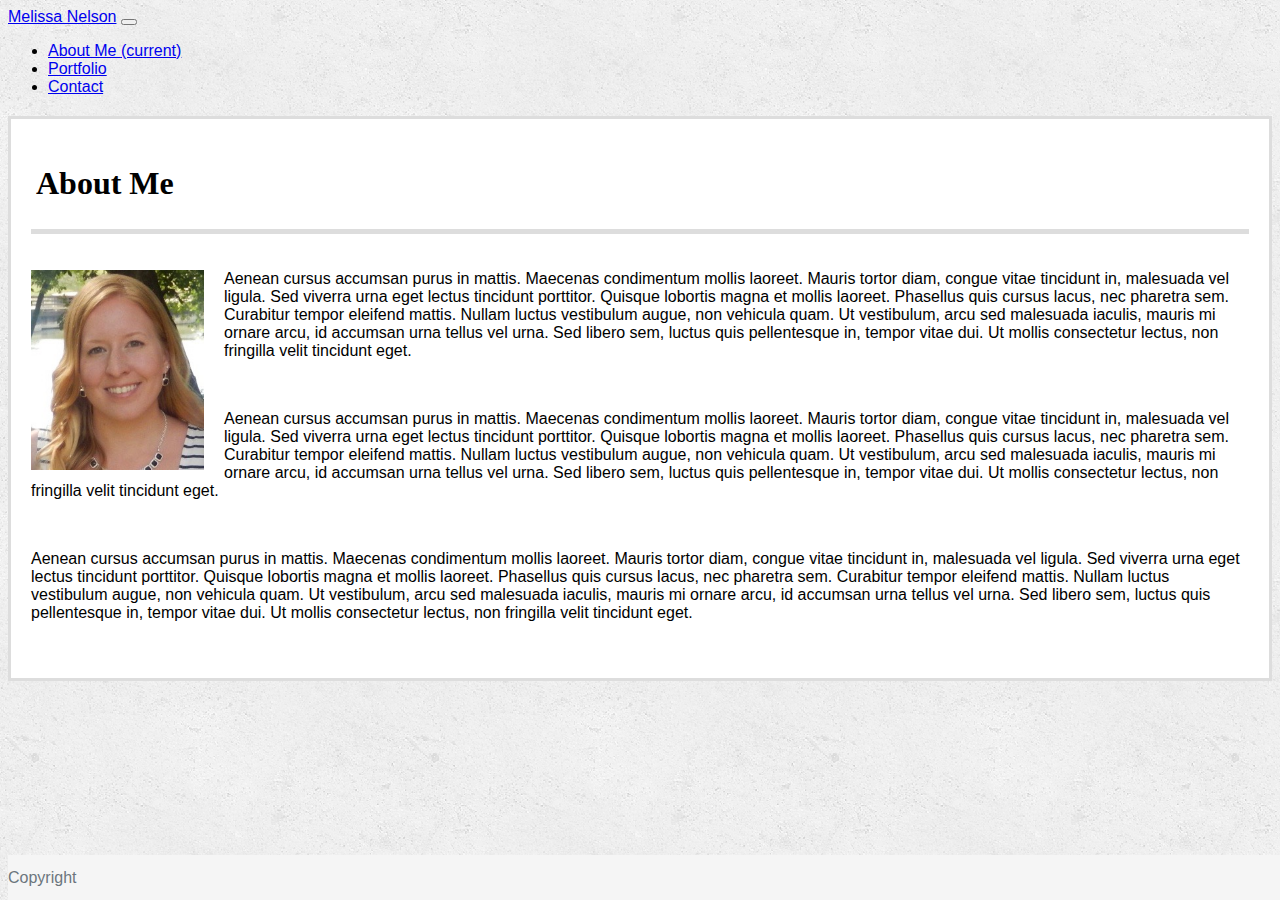
==== index.html @ de98353d "basic layout and design complete" ====
<!DOCTYPE html>
<html>
<head>
    <meta charset="utf-8" />
    <meta http-equiv="X-UA-Compatible" content="IE=edge">
    <title>Melissa Nelson About Me</title>
    <meta name="viewport" content="width=device-width, initial-scale=1">
    <link rel="stylesheet" type="text/css" media="screen" href="assets/css/style.css" />
    <script src="main.js"></script>
    <link rel="stylesheet" href="https://stackpath.bootstrapcdn.com/bootstrap/4.1.3/css/bootstrap.min.css" integrity="sha384-MCw98/SFnGE8fJT3GXwEOngsV7Zt27NXFoaoApmYm81iuXoPkFOJwJ8ERdknLPMO" crossorigin="anonymous">
</head>
<body>

    <nav class="navbar navbar-expand-lg navbar-dark bg-dark">
        <a class="navbar-brand" href="#">Melissa Nelson</a>
        <button class="navbar-toggler" type="button" data-toggle="collapse" data-target="#navbarNav" aria-controls="navbarNav" aria-expanded="false" aria-label="Toggle navigation">
            <span class="navbar-toggler-icon"></span>
        </button>
        <div class="collapse navbar-collapse" id="navbarNav">
            <ul class="navbar-nav">
            <li class="nav-item active">
                <a class="nav-link" href="index.html">About Me <span class="sr-only">(current)</span></a>
            </li>
            <li class="nav-item">
                <a class="nav-link" href="portfolio.html">Portfolio</a>
            </li>
            <li class="nav-item">
                <a class="nav-link" href="contact.html">Contact</a>
            </li>
            <!-- <li class="nav-item"> -->
                <!-- <a class="nav-link disabled" href="#">Disabled</a> -->
            <!-- </li> -->
            </ul>
        </div>
    </nav>


    <div class="container-fluid">

        <div class="row mainBody">

            <div class="col-md-1">
            </div>

            <div class="col-md-10 mainContent">

                <div class="row mainTitle">
                    <div class="col-md-12">
                        <h1>About Me</h1>
                    </div>
                </div>

                <div class="row mainInfo">
                    <div class="col-md-12">
                        <img class="img-fluid" id="Melissa" src="assets/images/IMG_1812.jpg" alt="Melissa Nelson">
                        <p>Aenean cursus accumsan purus in mattis. Maecenas condimentum mollis laoreet. Mauris tortor diam, congue vitae tincidunt in, malesuada vel ligula. Sed viverra urna eget lectus tincidunt porttitor. Quisque lobortis magna et mollis laoreet. Phasellus quis cursus lacus, nec pharetra sem. Curabitur tempor eleifend mattis. Nullam luctus vestibulum augue, non vehicula quam. Ut vestibulum, arcu sed malesuada iaculis, mauris mi ornare arcu, id accumsan urna tellus vel urna. Sed libero sem, luctus quis pellentesque in, tempor vitae dui. Ut mollis consectetur lectus, non fringilla velit tincidunt eget.</p>
                        <br>
                        <p>Aenean cursus accumsan purus in mattis. Maecenas condimentum mollis laoreet. Mauris tortor diam, congue vitae tincidunt in, malesuada vel ligula. Sed viverra urna eget lectus tincidunt porttitor. Quisque lobortis magna et mollis laoreet. Phasellus quis cursus lacus, nec pharetra sem. Curabitur tempor eleifend mattis. Nullam luctus vestibulum augue, non vehicula quam. Ut vestibulum, arcu sed malesuada iaculis, mauris mi ornare arcu, id accumsan urna tellus vel urna. Sed libero sem, luctus quis pellentesque in, tempor vitae dui. Ut mollis consectetur lectus, non fringilla velit tincidunt eget.</p>
                        <br>
                        <p>Aenean cursus accumsan purus in mattis. Maecenas condimentum mollis laoreet. Mauris tortor diam, congue vitae tincidunt in, malesuada vel ligula. Sed viverra urna eget lectus tincidunt porttitor. Quisque lobortis magna et mollis laoreet. Phasellus quis cursus lacus, nec pharetra sem. Curabitur tempor eleifend mattis. Nullam luctus vestibulum augue, non vehicula quam. Ut vestibulum, arcu sed malesuada iaculis, mauris mi ornare arcu, id accumsan urna tellus vel urna. Sed libero sem, luctus quis pellentesque in, tempor vitae dui. Ut mollis consectetur lectus, non fringilla velit tincidunt eget.</p>
                    </div>
                </div>

            </div>
            <div class="col-md-1">
            </div>

        </div>
        
    </div>

    <footer class="footer">
        <div class="container">
            <span class="text-muted">Copyright</span>
        </div>
    </footer>


    <script src="https://code.jquery.com/jquery-3.3.1.slim.min.js" integrity="sha384-q8i/X+965DzO0rT7abK41JStQIAqVgRVzpbzo5smXKp4YfRvH+8abtTE1Pi6jizo" crossorigin="anonymous"></script>
    <script src="https://cdnjs.cloudflare.com/ajax/libs/popper.js/1.14.3/umd/popper.min.js" integrity="sha384-ZMP7rVo3mIykV+2+9J3UJ46jBk0WLaUAdn689aCwoqbBJiSnjAK/l8WvCWPIPm49" crossorigin="anonymous"></script>
    <script src="https://stackpath.bootstrapcdn.com/bootstrap/4.1.3/js/bootstrap.min.js" integrity="sha384-ChfqqxuZUCnJSK3+MXmPNIyE6ZbWh2IMqE241rYiqJxyMiZ6OW/JmZQ5stwEULTy" crossorigin="anonymous"></script>
</body>
</html>
---- assets/css/style.css ----
body {
    background-image: url("../images/concrete_seamless.png");
    font-family: 'Arial', 'Helvetica Neue', Helvetica, sans-serif;
}

h1, h2, h4 {
    font-family: 'Georgia', Times, 'Times New Roman', serif;
}

.mainBody {
    margin-top: 20px;
    margin-bottom: 60px;
}

.mainContent {
    background-color: #ffffff;
    border-color: #dddddd;
    border-style: solid;
    border-width: 3px;
    padding: 20px;
}

.mainTitle {
    border-style: solid;
    border-width: 0 0 5px 0;
    border-color: #dddddd;
    padding: 5px;
}

.mainInfo {
    padding: 20px 0px;
}

#Melissa {
    height: 200px;
    width: 173px;
    margin-right: 20px;
    float: left;
}

.portfolioImg {
    display: block;
    margin-left: auto;
    margin-right: auto;
    margin-top: 10px;
}

h4.imageText {
    padding-top:10px;
    text-align: center;
}

.codeLink {
    text-align: center;

}

#exampleInputMessage {
    height: 200px;
}

.footer {
    position: fixed;
    bottom: 0;
    width: 100%;
    height: 45px;
    line-height: 45px;
    background-color: #f5f5f5;
}

.text-muted {
    color: #6c757d;
}
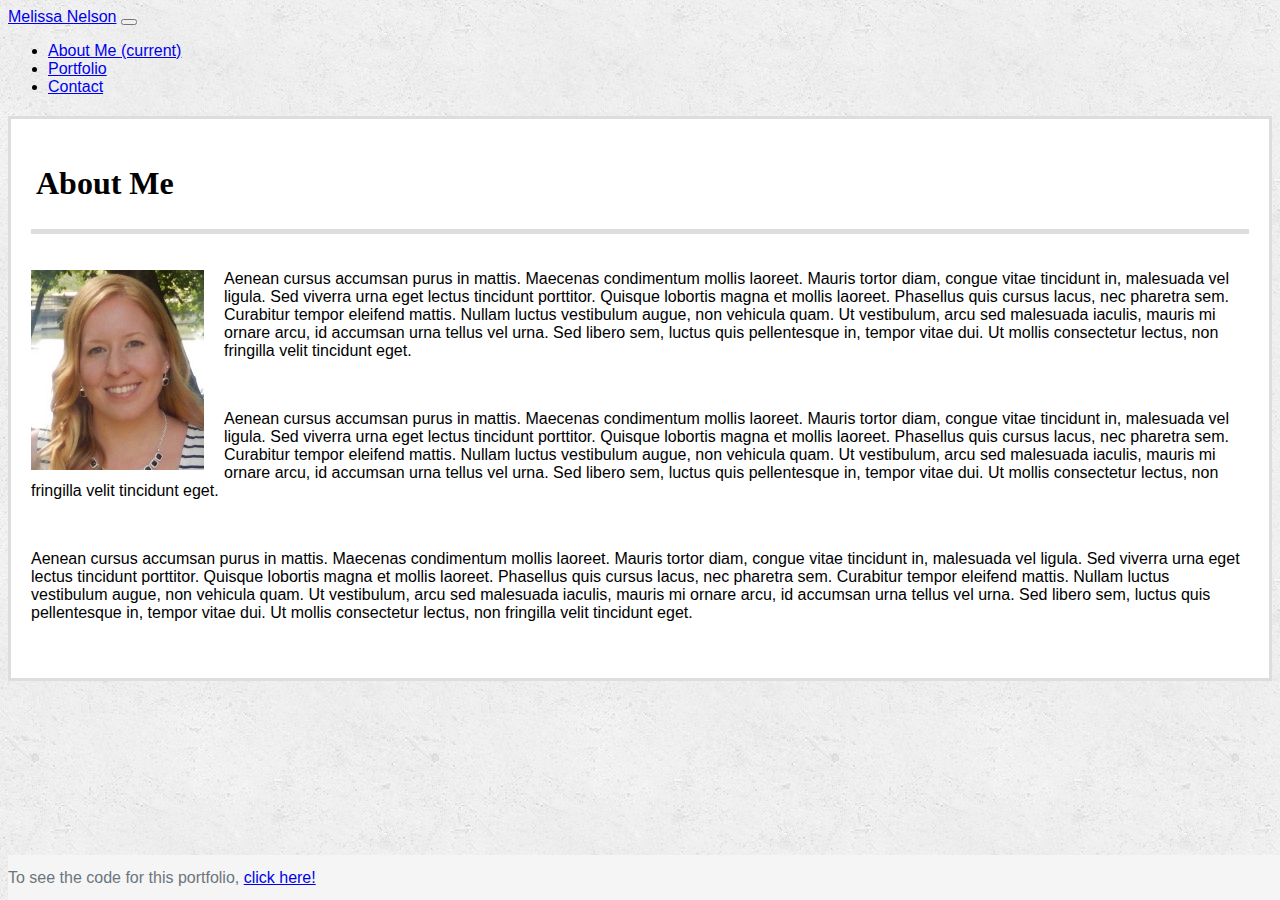
==== commit c0e8f340: "added GitHub Page 1" ====
--- a/index.html
+++ b/index.html
@@ -66,12 +66,12 @@
             </div>
 
         </div>
-        
+
     </div>
 
     <footer class="footer">
         <div class="container">
-            <span class="text-muted">Copyright</span>
+            <span class="text-muted">To see the code for this portfolio, <a href= "https://github.com/mnelson13/Bootstrap-Portfolio" target= "_blank">click here!</a></span>
         </div>
     </footer>
 
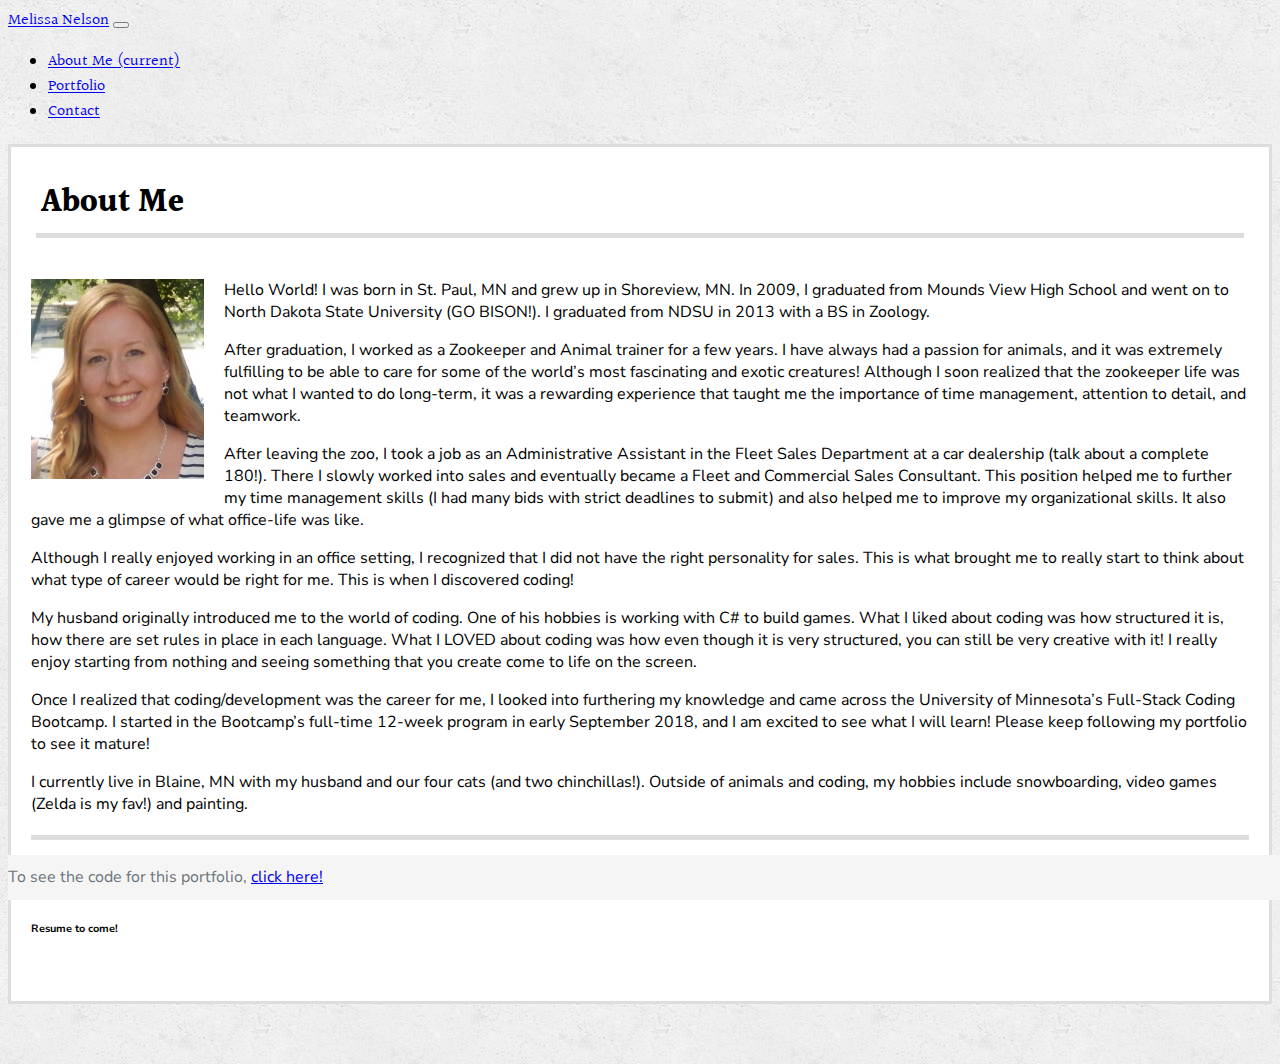
==== commit 305147e1: "added some styling, more contact info, and a bio" ====
--- a/index.html
+++ b/index.html
@@ -8,10 +8,11 @@
     <link rel="stylesheet" type="text/css" media="screen" href="assets/css/style.css" />
     <script src="main.js"></script>
     <link rel="stylesheet" href="https://stackpath.bootstrapcdn.com/bootstrap/4.1.3/css/bootstrap.min.css" integrity="sha384-MCw98/SFnGE8fJT3GXwEOngsV7Zt27NXFoaoApmYm81iuXoPkFOJwJ8ERdknLPMO" crossorigin="anonymous">
+    <link href="https://fonts.googleapis.com/css?family=Halant|Nunito+Sans" rel="stylesheet">
 </head>
 <body>
 
-    <nav class="navbar navbar-expand-lg navbar-dark bg-dark">
+    <nav class="navbar navbar-expand-lg navbar-dark bg-dark serif">
         <a class="navbar-brand" href="#">Melissa Nelson</a>
         <button class="navbar-toggler" type="button" data-toggle="collapse" data-target="#navbarNav" aria-controls="navbarNav" aria-expanded="false" aria-label="Toggle navigation">
             <span class="navbar-toggler-icon"></span>
@@ -52,12 +53,26 @@
 
                 <div class="row mainInfo">
                     <div class="col-md-12">
-                        <img class="img-fluid" id="Melissa" src="assets/images/IMG_1812.jpg" alt="Melissa Nelson">
-                        <p>Aenean cursus accumsan purus in mattis. Maecenas condimentum mollis laoreet. Mauris tortor diam, congue vitae tincidunt in, malesuada vel ligula. Sed viverra urna eget lectus tincidunt porttitor. Quisque lobortis magna et mollis laoreet. Phasellus quis cursus lacus, nec pharetra sem. Curabitur tempor eleifend mattis. Nullam luctus vestibulum augue, non vehicula quam. Ut vestibulum, arcu sed malesuada iaculis, mauris mi ornare arcu, id accumsan urna tellus vel urna. Sed libero sem, luctus quis pellentesque in, tempor vitae dui. Ut mollis consectetur lectus, non fringilla velit tincidunt eget.</p>
-                        <br>
-                        <p>Aenean cursus accumsan purus in mattis. Maecenas condimentum mollis laoreet. Mauris tortor diam, congue vitae tincidunt in, malesuada vel ligula. Sed viverra urna eget lectus tincidunt porttitor. Quisque lobortis magna et mollis laoreet. Phasellus quis cursus lacus, nec pharetra sem. Curabitur tempor eleifend mattis. Nullam luctus vestibulum augue, non vehicula quam. Ut vestibulum, arcu sed malesuada iaculis, mauris mi ornare arcu, id accumsan urna tellus vel urna. Sed libero sem, luctus quis pellentesque in, tempor vitae dui. Ut mollis consectetur lectus, non fringilla velit tincidunt eget.</p>
-                        <br>
-                        <p>Aenean cursus accumsan purus in mattis. Maecenas condimentum mollis laoreet. Mauris tortor diam, congue vitae tincidunt in, malesuada vel ligula. Sed viverra urna eget lectus tincidunt porttitor. Quisque lobortis magna et mollis laoreet. Phasellus quis cursus lacus, nec pharetra sem. Curabitur tempor eleifend mattis. Nullam luctus vestibulum augue, non vehicula quam. Ut vestibulum, arcu sed malesuada iaculis, mauris mi ornare arcu, id accumsan urna tellus vel urna. Sed libero sem, luctus quis pellentesque in, tempor vitae dui. Ut mollis consectetur lectus, non fringilla velit tincidunt eget.</p>
+                        <img class="img-fluid img-thumbnail" id="Melissa" src="assets/images/IMG_1812.jpg" alt="Melissa Nelson">
+                        <p>Hello World!  I was born in St. Paul, MN and grew up in Shoreview, MN.  In 2009, I graduated from Mounds View High School and went on to North Dakota State University (GO BISON!).  I graduated from NDSU in 2013 with a BS in Zoology.</p>
+                        
+                        <p>After graduation, I worked as a Zookeeper and Animal trainer for a few years.  I have always had a passion for animals, and it was extremely fulfilling to be able to care for some of the world’s most fascinating and exotic creatures!  Although I soon realized that the zookeeper life was not what I wanted to do long-term, it was a rewarding experience that taught me the importance of time management, attention to detail, and teamwork.</p>
+                        
+                        <p>After leaving the zoo, I took a job as an Administrative Assistant in the Fleet Sales Department at a car dealership (talk about a complete 180!).  There I slowly worked into sales and eventually became a Fleet and Commercial Sales Consultant.  This position helped me to further my time management skills (I had many bids with strict deadlines to submit) and also helped me to improve my organizational skills.  It also gave me a glimpse of what office-life was like.</p>
+                        
+                        <p>Although I really enjoyed working in an office setting, I recognized that I did not have the right personality for sales.  This is what brought me to really start to think about what type of career would be right for me.  This is when I discovered coding!</p>
+                        
+                        <p>My husband originally introduced me to the world of coding.  One of his hobbies is working with C# to build games.  What I liked about coding was how structured it is, how there are set rules in place in each language.  What I LOVED about coding was how even though it is very structured, you can still be very creative with it!  I really enjoy starting from nothing and seeing something that you create come to life on the screen.</p>
+                        
+                        <p>Once I realized that coding/development was the career for me, I looked into furthering my knowledge and came across the University of Minnesota’s Full-Stack Coding Bootcamp.  I started in the Bootcamp’s full-time 12-week program in early September 2018, and I am excited to see what I will learn!  Please keep following my portfolio to see it mature!</p>
+                        
+                        <p>I currently live in Blaine, MN with my husband and our four cats (and two chinchillas!).  Outside of animals and coding, my hobbies include snowboarding, video games (Zelda is my fav!) and painting.</p>
+                    </div>
+                </div>
+
+                <div class="row mainInfo2">
+                    <div class="col-md-12">
+                        <h6>Resume to come!</h6>
                     </div>
                 </div>
 
--- a/assets/css/style.css
+++ b/assets/css/style.css
@@ -1,10 +1,18 @@
 body {
     background-image: url("../images/concrete_seamless.png");
-    font-family: 'Arial', 'Helvetica Neue', Helvetica, sans-serif;
+    font-family: 'Nunito Sans', sans-serif;
+}
+
+.serif {
+    font-family: 'Halant', serif;
 }
 
 h1, h2, h4 {
-    font-family: 'Georgia', Times, 'Times New Roman', serif;
+    font-family: 'Halant', serif;
+}
+
+p {
+    font-family: 'Nunito Sans', sans-serif;
 }
 
 .mainBody {
@@ -20,21 +28,35 @@
     padding: 20px;
 }
 
-.mainTitle {
+.mainTitle h1 {
     border-style: solid;
     border-width: 0 0 5px 0;
     border-color: #dddddd;
     padding: 5px;
+    margin: 5px;
+    font-family: 'Halant', serif;
 }
 
-.mainInfo {
+
+.mainInfo,
+.mainInfo2 {
     padding: 20px 0px;
+    font-family: 'Nunito Sans', sans-serif;
+}
+
+.mainInfo p:last-child {
+    border-style: solid;
+    border-width: 0 0 5px 0;
+    border-color: #dddddd;
+    padding-bottom: 20px;
+   
 }
 
 #Melissa {
     height: 200px;
     width: 173px;
     margin-right: 20px;
+    margin-bottom: 10px;
     float: left;
 }
 
@@ -52,11 +74,6 @@
 
 .codeLink {
     text-align: center;
-
-}
-
-#exampleInputMessage {
-    height: 200px;
 }
 
 .footer {
@@ -70,6 +87,6 @@
 
 .text-muted {
     color: #6c757d;
+    font-family: 'Nunito Sans', sans-serif;
 }
 
-
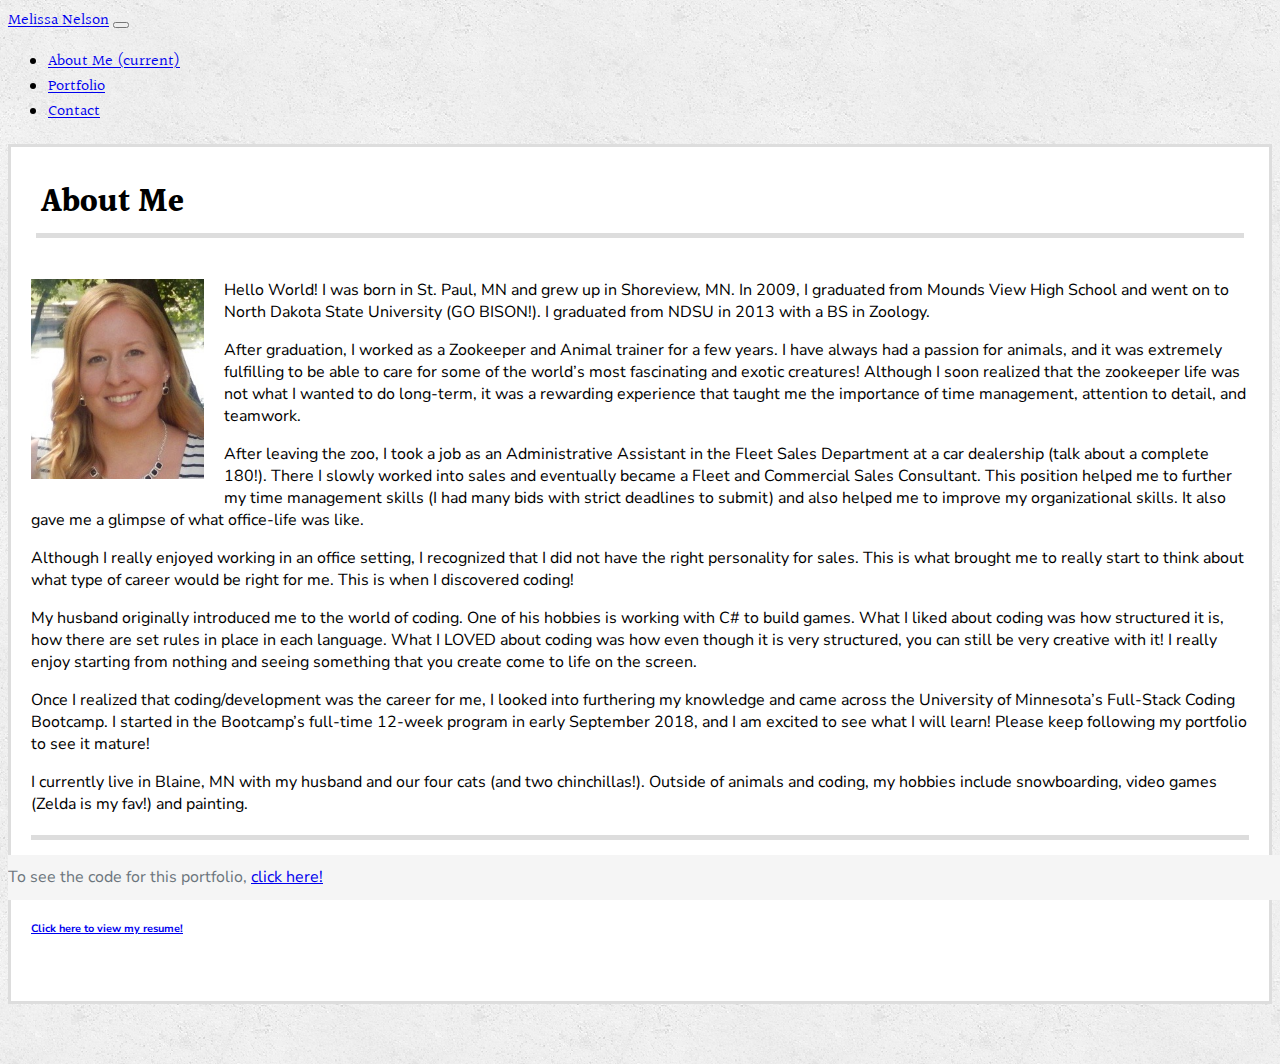
==== commit b3fb438a: "added link to resume" ====
--- a/index.html
+++ b/index.html
@@ -51,7 +51,7 @@
                     </div>
                 </div>
 
-                <div class="row mainInfo">
+                <div class="row mainInfo bio">
                     <div class="col-md-12">
                         <img class="img-fluid img-thumbnail" id="Melissa" src="assets/images/IMG_1812.jpg" alt="Melissa Nelson">
                         <p>Hello World!  I was born in St. Paul, MN and grew up in Shoreview, MN.  In 2009, I graduated from Mounds View High School and went on to North Dakota State University (GO BISON!).  I graduated from NDSU in 2013 with a BS in Zoology.</p>
@@ -72,7 +72,7 @@
 
                 <div class="row mainInfo2">
                     <div class="col-md-12">
-                        <h6>Resume to come!</h6>
+                        <h6><a href="resume.html" target="_blank">Click here to view my resume!</a></h6>
                     </div>
                 </div>
 
--- a/assets/css/style.css
+++ b/assets/css/style.css
@@ -44,7 +44,7 @@
     font-family: 'Nunito Sans', sans-serif;
 }
 
-.mainInfo p:last-child {
+.bio p:last-child {
     border-style: solid;
     border-width: 0 0 5px 0;
     border-color: #dddddd;
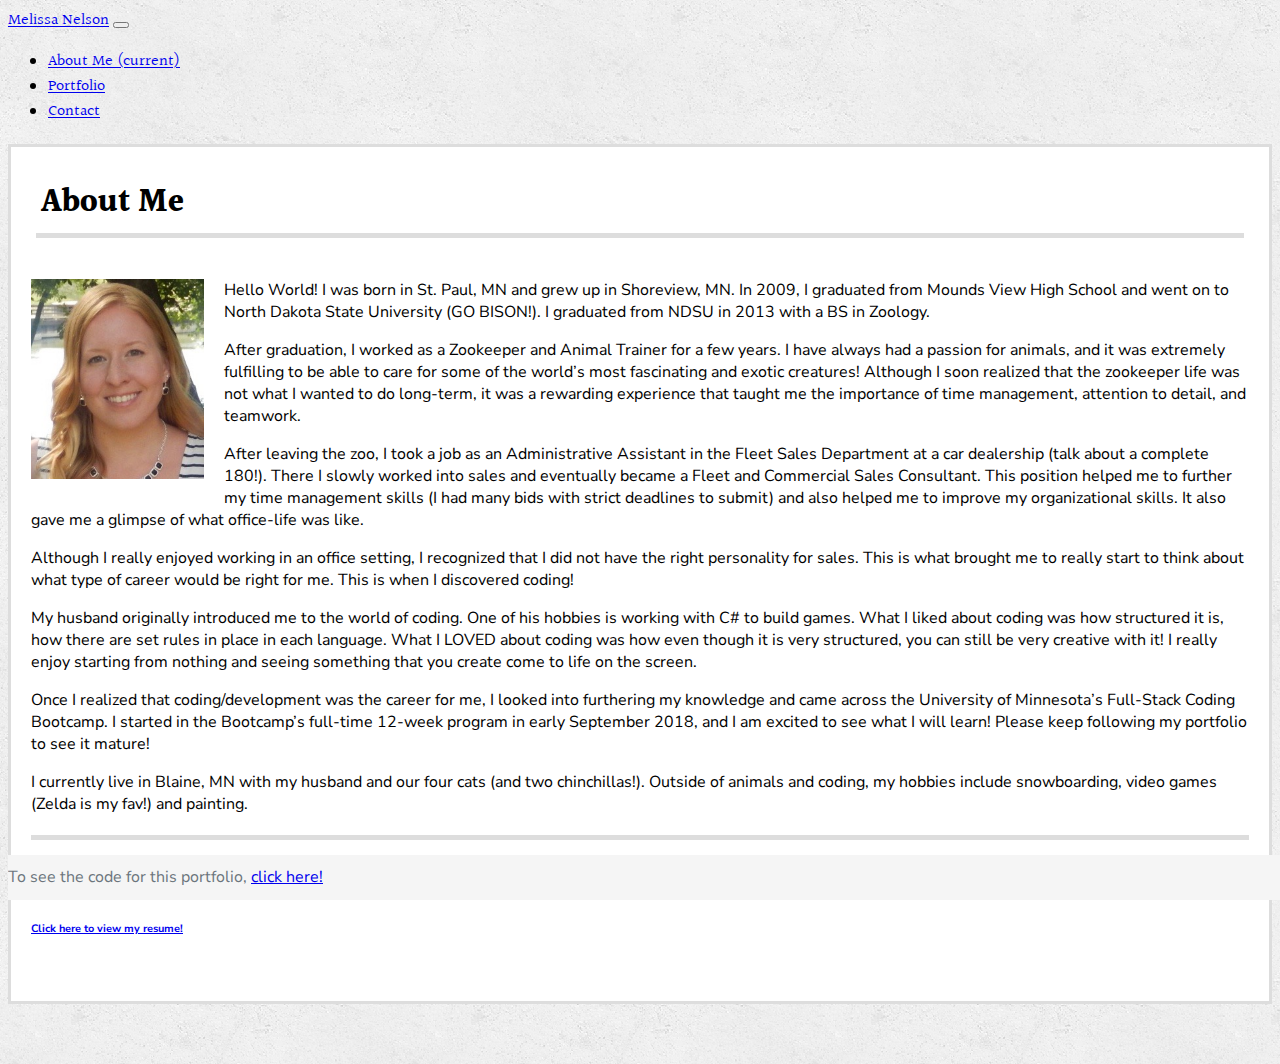
==== commit af7c9320: "added to portfolio" ====
--- a/index.html
+++ b/index.html
@@ -56,7 +56,7 @@
                         <img class="img-fluid img-thumbnail" id="Melissa" src="assets/images/IMG_1812.jpg" alt="Melissa Nelson">
                         <p>Hello World!  I was born in St. Paul, MN and grew up in Shoreview, MN.  In 2009, I graduated from Mounds View High School and went on to North Dakota State University (GO BISON!).  I graduated from NDSU in 2013 with a BS in Zoology.</p>
                         
-                        <p>After graduation, I worked as a Zookeeper and Animal trainer for a few years.  I have always had a passion for animals, and it was extremely fulfilling to be able to care for some of the world’s most fascinating and exotic creatures!  Although I soon realized that the zookeeper life was not what I wanted to do long-term, it was a rewarding experience that taught me the importance of time management, attention to detail, and teamwork.</p>
+                        <p>After graduation, I worked as a Zookeeper and Animal Trainer for a few years.  I have always had a passion for animals, and it was extremely fulfilling to be able to care for some of the world’s most fascinating and exotic creatures!  Although I soon realized that the zookeeper life was not what I wanted to do long-term, it was a rewarding experience that taught me the importance of time management, attention to detail, and teamwork.</p>
                         
                         <p>After leaving the zoo, I took a job as an Administrative Assistant in the Fleet Sales Department at a car dealership (talk about a complete 180!).  There I slowly worked into sales and eventually became a Fleet and Commercial Sales Consultant.  This position helped me to further my time management skills (I had many bids with strict deadlines to submit) and also helped me to improve my organizational skills.  It also gave me a glimpse of what office-life was like.</p>
                         
